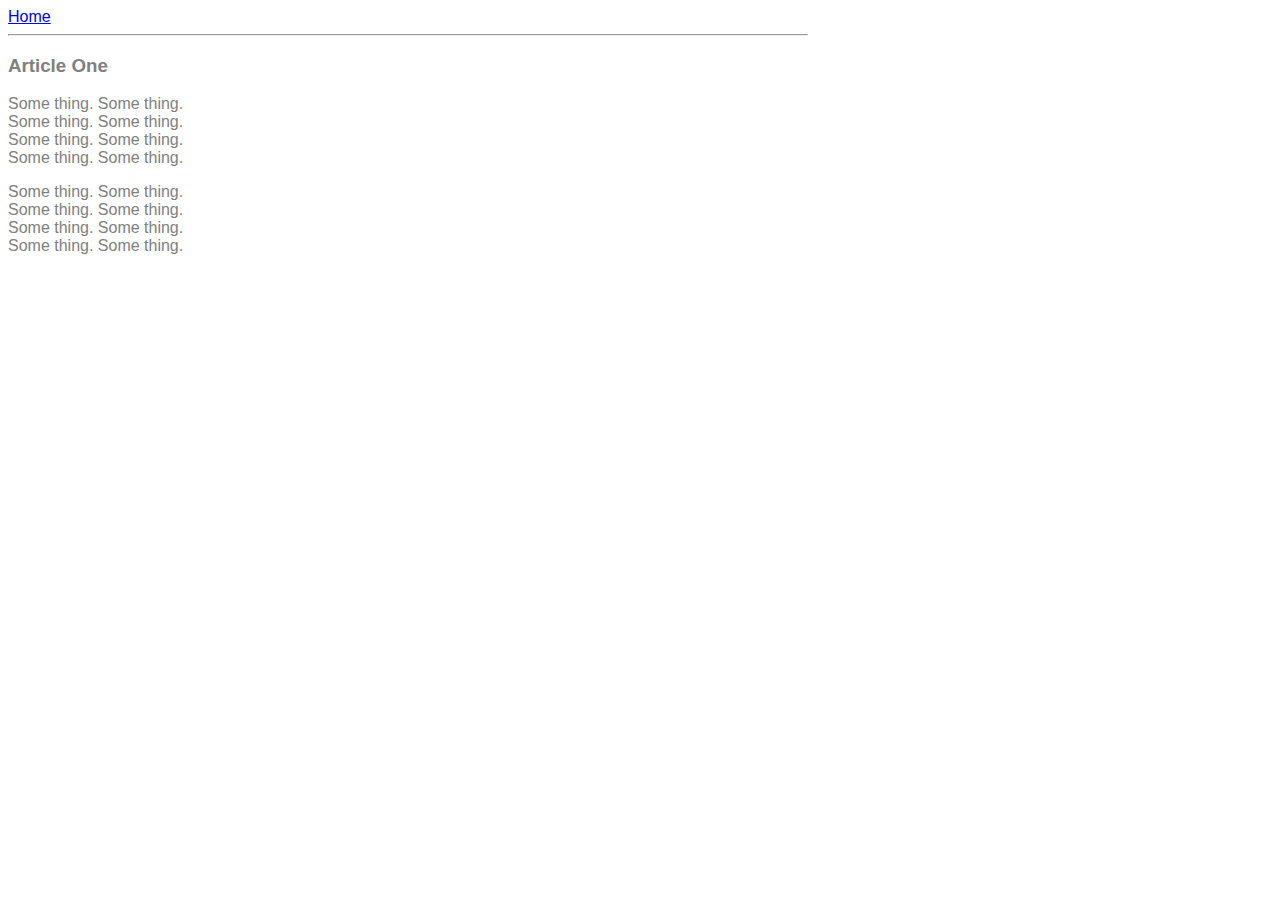
==== ui/articleOne.html @ 65f80e2f "[imad-console] Updates ui/articleOne.html" ====
<html>
    <head>
        <title>
            Safeuq - Article One
        </title>
        <meta name='viewport' content='width=device-width, initial-scale=1' />
        <style>
            .container{
                 max-width: 800px;
                 margin 0 auto;
                 color: grey;
                 font-family: sans-serif;
            }
        </style>
    </head>
    <body>
        <div class='container'>
            <div>
                <a href="/">Home</a>
            </div><hr>
            <h3> Article One</h3>
            <div>
                <p>
                    Some thing. Some thing.<br>
                    Some thing. Some thing.<br>
                    Some thing. Some thing.<br>
                    Some thing. Some thing.<br>
                </p>
                <p>
                    Some thing. Some thing.<br>
                    Some thing. Some thing.<br>
                    Some thing. Some thing.<br>
                    Some thing. Some thing.<br>
                </p>
            </div>
        </div>
    </body>
</html>
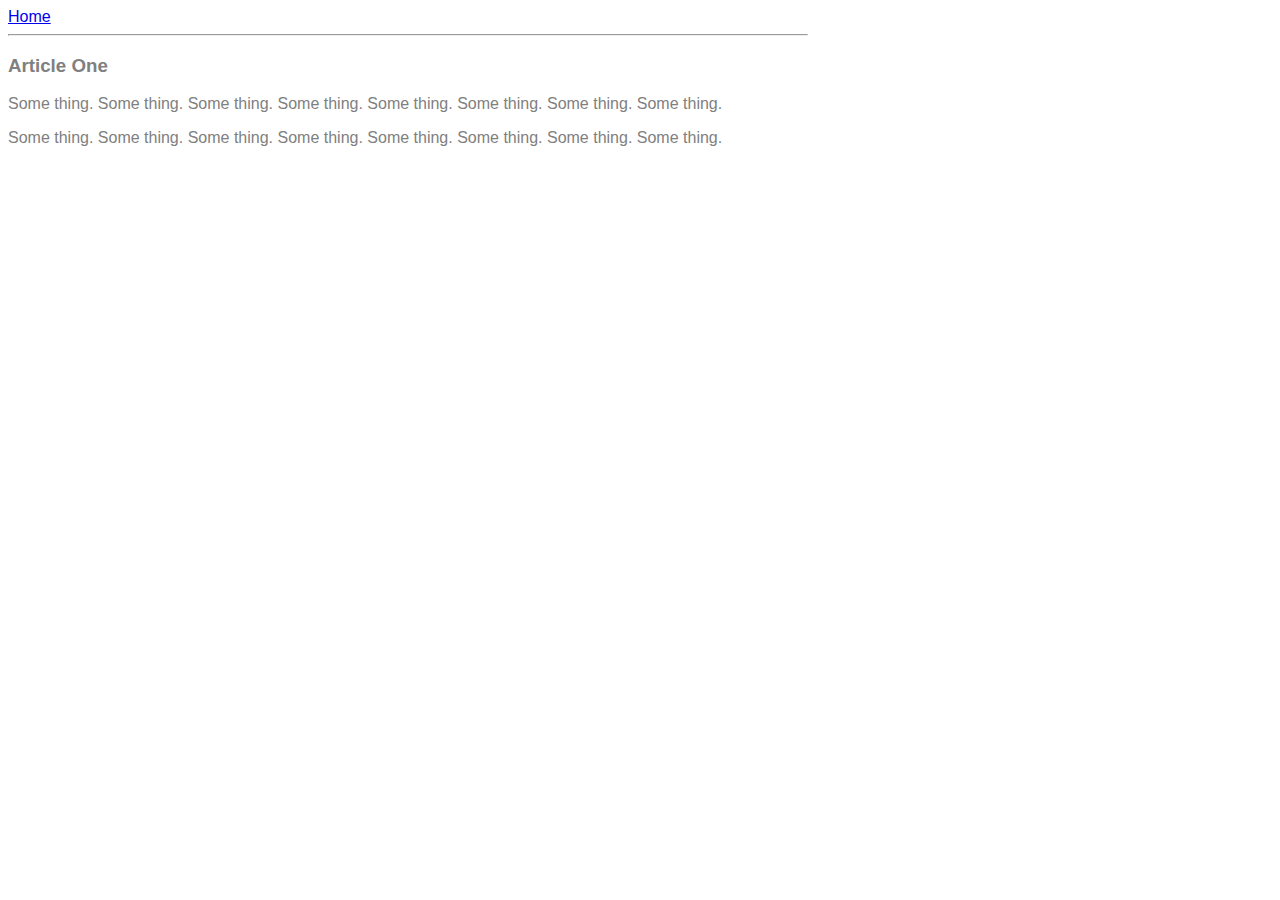
==== commit 8c370677: "[imad-console] Updates ui/articleOne.html" ====
--- a/ui/articleOne.html
+++ b/ui/articleOne.html
@@ -3,7 +3,7 @@
         <title>
             Safeuq - Article One
         </title>
-        <meta name='viewport' content='width=device-width, initial-scale=1' />
+        <meta name="viewport" content="width=device-width, initial-scale=1" />
         <style>
             .container{
                  max-width: 800px;
@@ -21,16 +21,16 @@
             <h3> Article One</h3>
             <div>
                 <p>
-                    Some thing. Some thing.<br>
-                    Some thing. Some thing.<br>
-                    Some thing. Some thing.<br>
-                    Some thing. Some thing.<br>
+                    Some thing. Some thing.
+                    Some thing. Some thing.
+                    Some thing. Some thing.
+                    Some thing. Some thing.
                 </p>
                 <p>
-                    Some thing. Some thing.<br>
-                    Some thing. Some thing.<br>
-                    Some thing. Some thing.<br>
-                    Some thing. Some thing.<br>
+                    Some thing. Some thing.
+                    Some thing. Some thing.
+                    Some thing. Some thing.
+                    Some thing. Some thing.
                 </p>
             </div>
         </div>
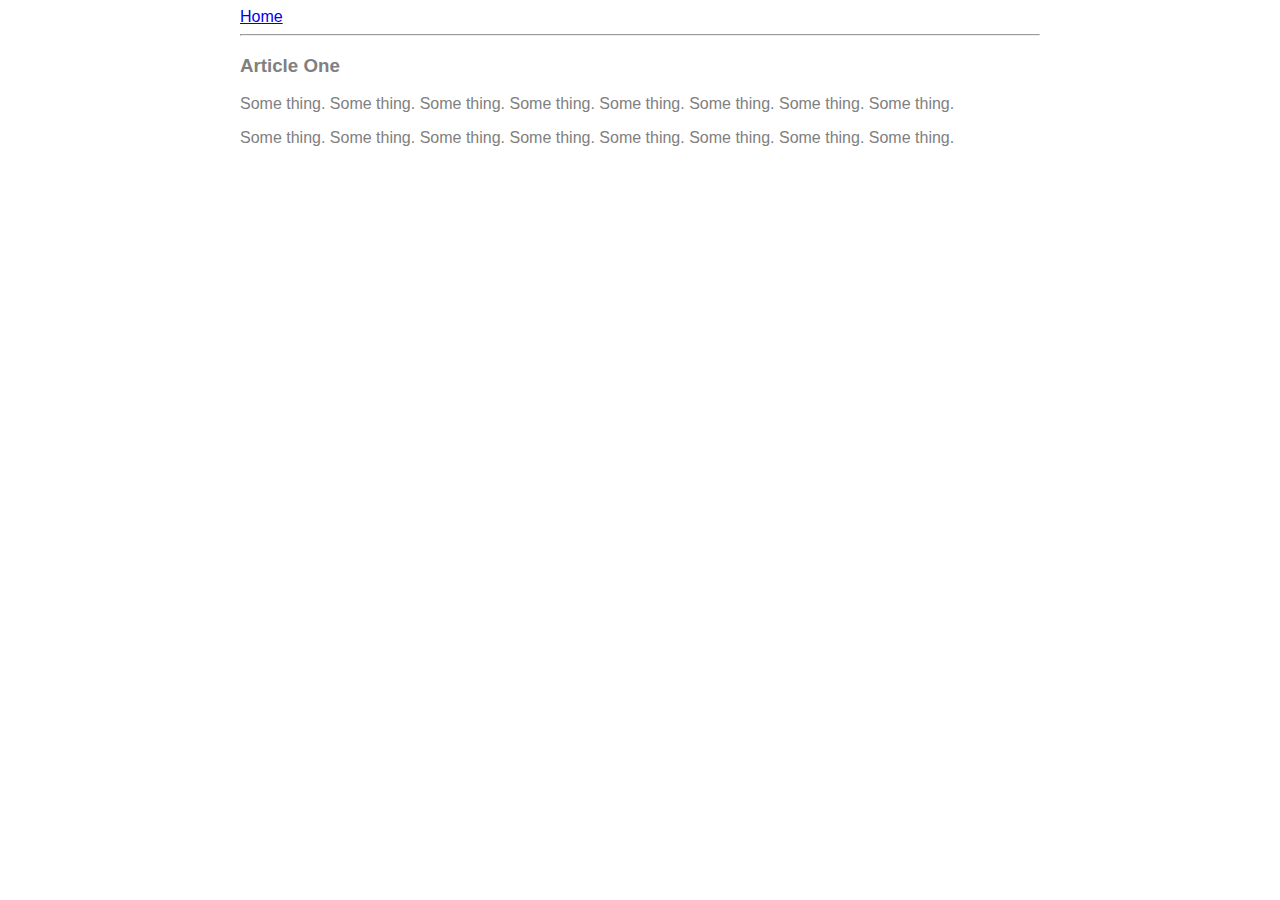
==== commit f0bfe8be: "[imad-console] Updates ui/articleOne.html" ====
--- a/ui/articleOne.html
+++ b/ui/articleOne.html
@@ -7,7 +7,7 @@
         <style>
             .container{
                  max-width: 800px;
-                 margin 0 auto;
+                 margin: 0 auto;
                  color: grey;
                  font-family: sans-serif;
             }
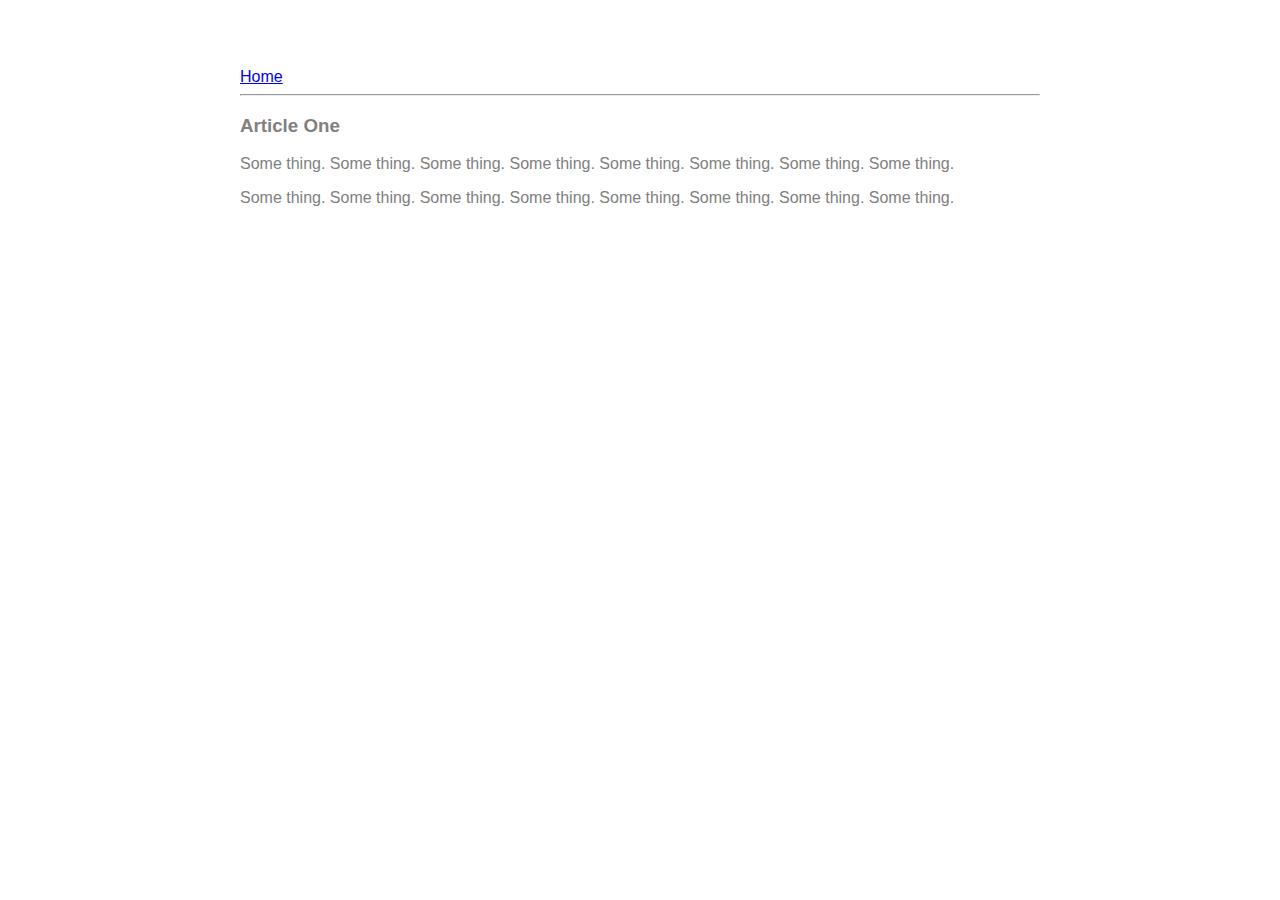
==== commit 9f89070a: "[imad-console] Updates ui/articleOne.html" ====
--- a/ui/articleOne.html
+++ b/ui/articleOne.html
@@ -10,6 +10,9 @@
                  margin: 0 auto;
                  color: grey;
                  font-family: sans-serif;
+                 padding-left: 20px;
+                 padding-right: 20px;
+                 padding-top: 60px;
             }
         </style>
     </head>
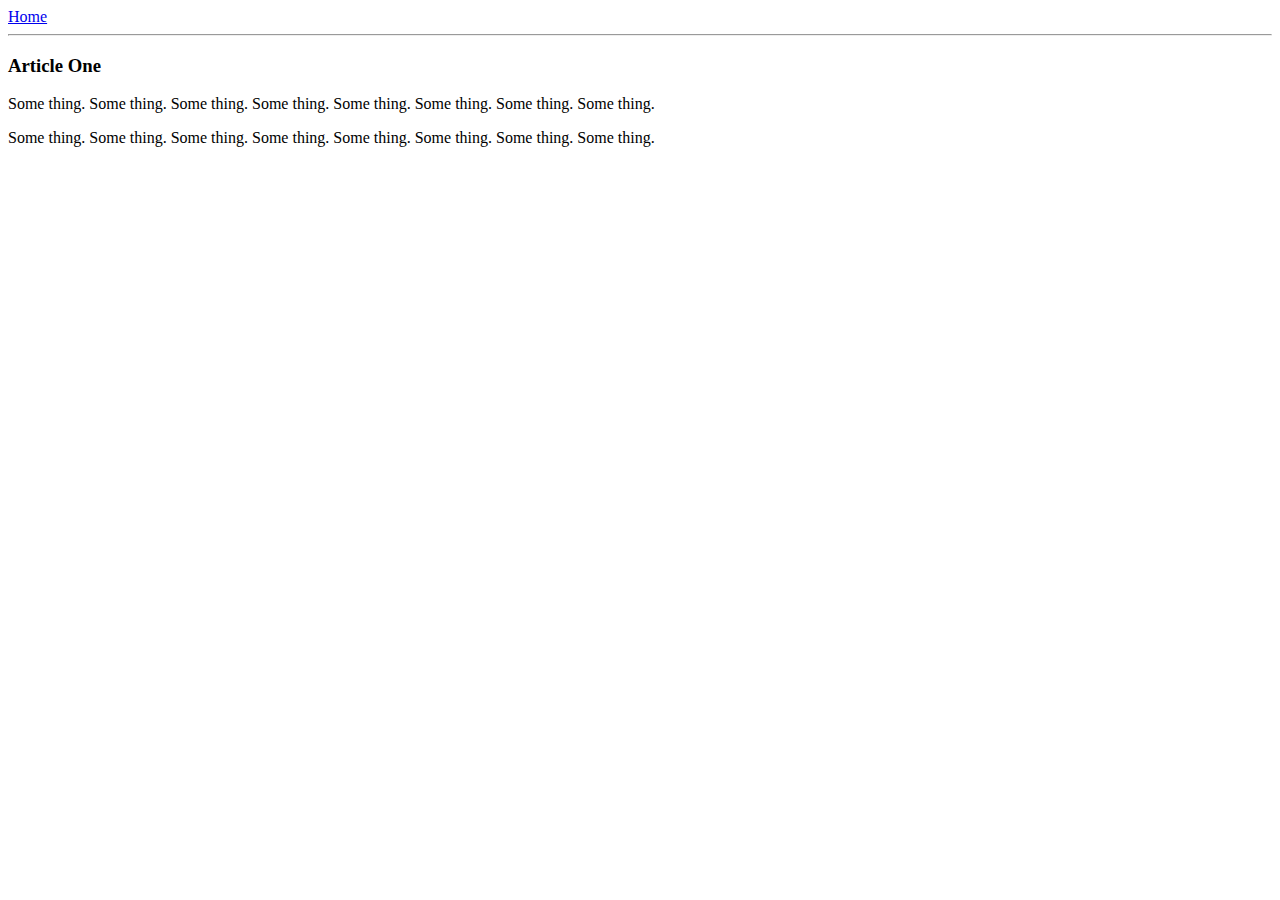
==== commit 42e8218b: "[imad-console] Updates ui/articleOne.html" ====
--- a/ui/articleOne.html
+++ b/ui/articleOne.html
@@ -4,18 +4,7 @@
             Safeuq - Article One
         </title>
         <meta name="viewport" content="width=device-width, initial-scale=1" />
-        <style>
-            .container{
-                 max-width: 800px;
-                 margin: 0 auto;
-                 color: grey;
-                 font-family: sans-serif;
-                 padding-left: 20px;
-                 padding-right: 20px;
-                 padding-top: 60px;
-            }
-        </style>
-    </head>
+        
     <body>
         <div class='container'>
             <div>
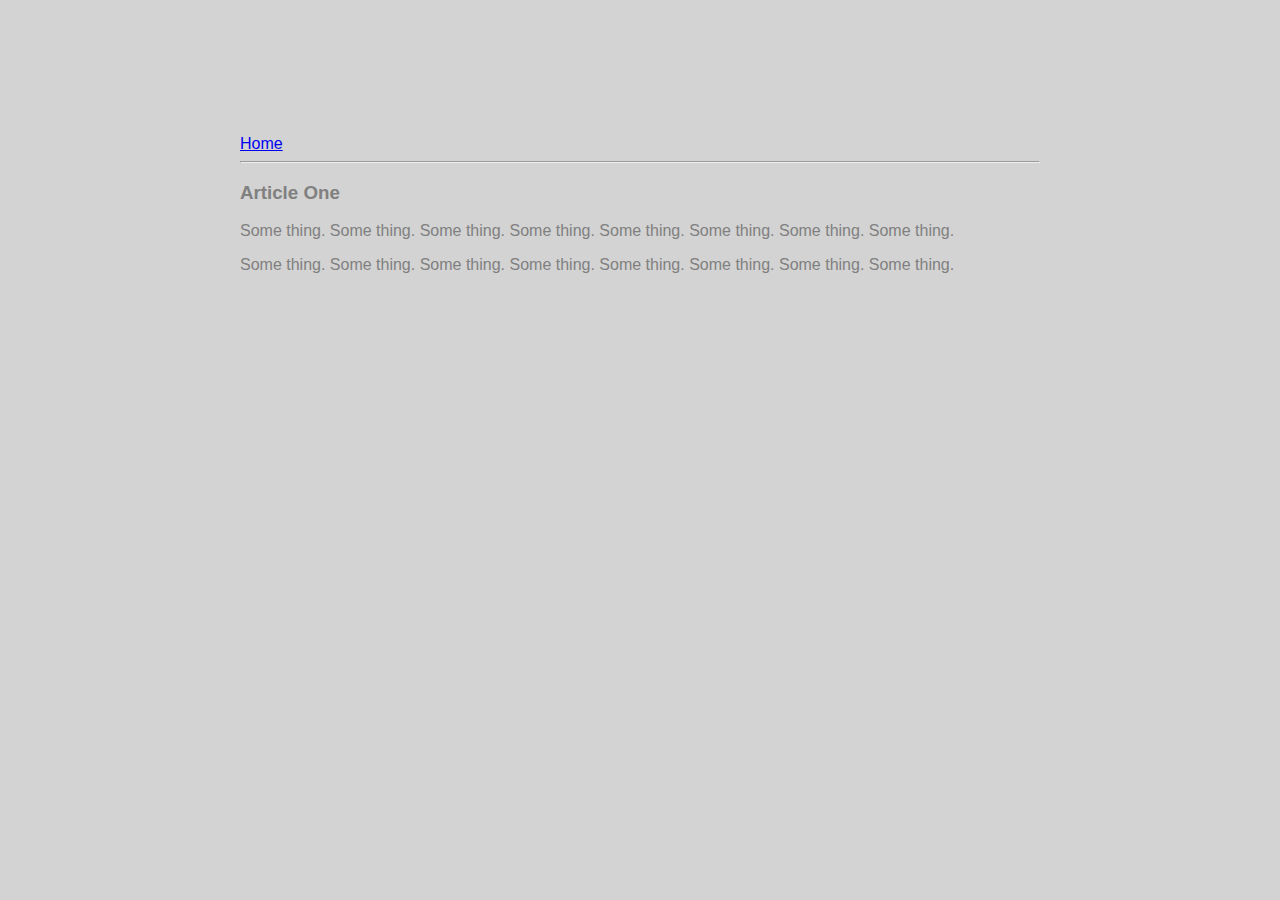
==== commit b8d1f15d: "[imad-console] Updates ui/articleOne.html" ====
--- a/ui/articleOne.html
+++ b/ui/articleOne.html
@@ -4,7 +4,7 @@
             Safeuq - Article One
         </title>
         <meta name="viewport" content="width=device-width, initial-scale=1" />
-        
+        <link href='/ui/style.css' rel='stylesheet' />
     <body>
         <div class='container'>
             <div>
--- a/ui/style.css
+++ b/ui/style.css
@@ -0,0 +1,31 @@
+body {
+    font-family: sans-serif;
+    background-color: lightgrey;
+    margin-top: 75px;
+}
+
+.center {
+    text-align: center;
+}
+
+.text-big {
+    font-size: 300%;
+}
+
+.bold {
+    font-weight: bold;
+}
+
+.img-medium {
+    height: 200px;
+}
+.container
+{
+     max-width: 800px;
+     margin: 0 auto;
+     color: grey;
+     font-family: sans-serif;
+     padding-left: 20px;
+     padding-right: 20px;
+     padding-top: 60px;
+}